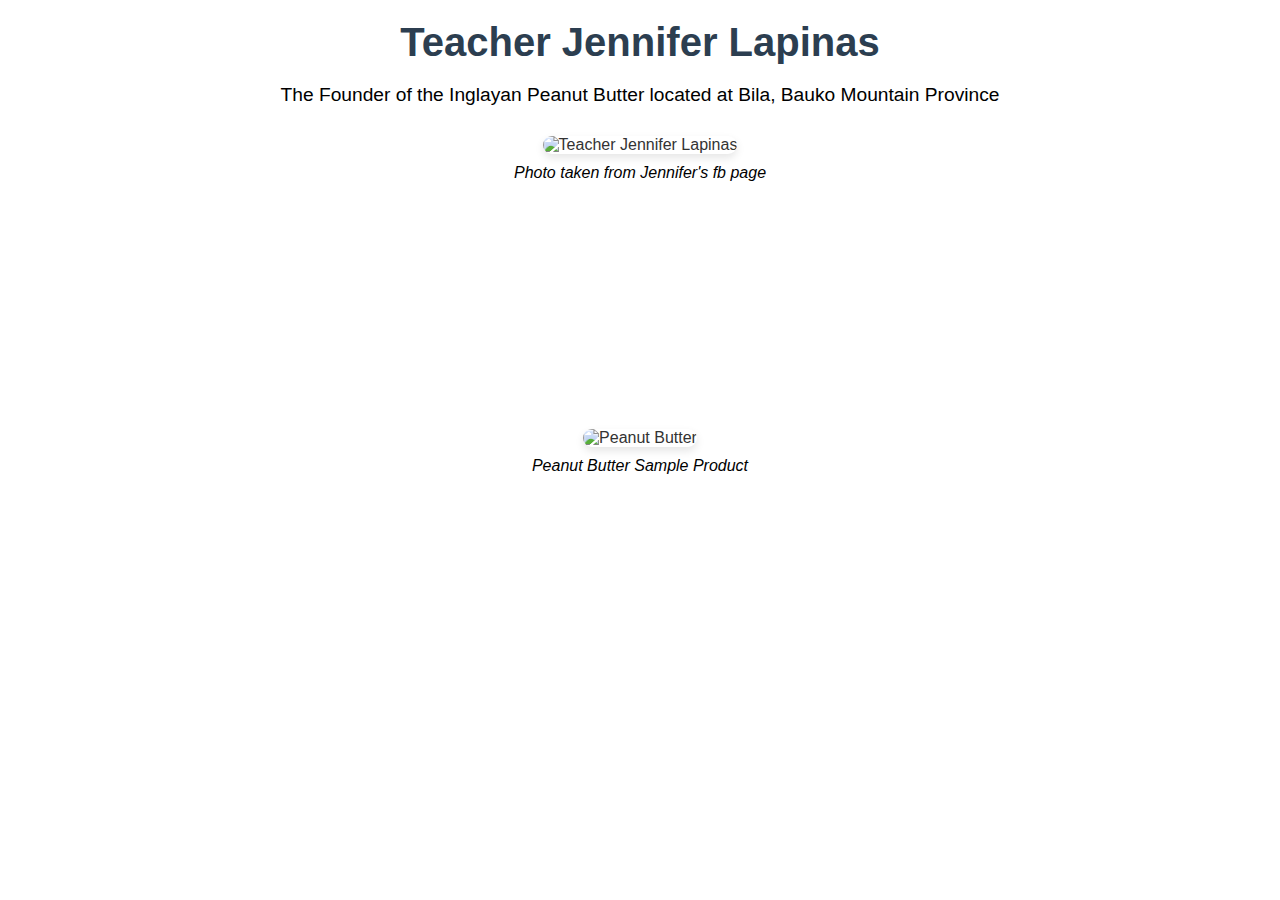
==== TributePage/index.html @ ceca922e "Vercel Application" ====
<!DOCTYPE html>
<html lang="en">
<head>
    <meta charset="UTF-8">
    <meta name="viewport" content="width=device-width, initial-scale=1.0">
    <title>Tribute Page - Dr. Norman Borlaug</title>
    <link rel="stylesheet" href="styles.css">
</head>
<body>
    <main id="main">
        <!-- Title Section -->
        <section id="title-section">
            <h1 id="title"> Teacher Jennifer Lapinas</h1>
            <p id="description">The Founder of the Inglayan Peanut Butter located at Bila, Bauko Mountain Province</p>
        </section>

        <!-- Image Section -->
        <div id="img-div">
            <img id="image" src="https://i.postimg.cc/nL2dR1y0/FB-IMG-1730951163430.jpg" alt="Teacher Jennifer Lapinas">
            <figcaption id="img-caption">Photo taken from Jennifer's fb page </figcaption>
        </div>

        <!-- Tribute Information Section -->
        <section id="tribute-info">
            <p>   Ma'am Jennifer Lapinas is a current High School Teacher from Bila, Bauko Mountain Province. Aside from nurturing and molding minds of the future generation, the entrepreneural mindset of Ma'am Jennifer has created an impact not only to the folks of Bauko but also to the livelihood of the Province. </p>

            <p>Pandemic striked it was when Inglayan Peanut Butter started. Later on, recognized by the Department of Science and Technology and Department of Tourism then continues to expand up to the present. Due to bunch of orders from different locals, It had opened economic strategies like releasing new flavors to the market which are creamy and crunchy flavors,  and Introduced the folks opportunity to be part of the businesses's industry. From "Kiniing" to "Kalkalot" Bauko Mountain Province is now also known to its creamy and crunchy peanut butter delicacy. </p>
        </section>
        <!-- Link to More Information -->

         <!-- Image Section -->
        <div id="img-div">
            <img id="image" src="https://i.postimg.cc/yNpG6PLW/FB-IMG-1730941133104.jpg" alt="Peanut Butter">
            <figcaption id="img-caption">Peanut Butter Sample Product </figcaption>
        </div>

        <section id="title-section2">
            <p>   You can visit and avail the product at: </p>
        </section>

        <a id="tribute-link" href="https://www.onestore.ph/" target="_blank"></a>


    </main>
</body>
</html>
---- TributePage/styles.css ----
/* Global Styles */
body {
    font-family: Arial, sans-serif;
    margin: 0;
    padding: 0;
    background-image: url('https://www.organicfacts.net/wp-content/uploads/peanutbutter1.jpg');
    background-size: cover;
    background-position: center;
    background-attachment: fixed;
    color: #333;
}

#main {
    max-width: 1200px;
    margin: 0 auto;
    padding: 20px;
}

/* Title Section */
#title-section {
    text-align: center;
    margin-bottom: 30px;
}

#title {
    font-size: 2.5em;
    font-weight: bold;
    margin: 0;
    color: #2c3e50;
}

#description {
    font-size: 1.2em;
    color:black;
}

/* Image Section */
#img-div {
    text-align: center;
    margin-bottom: 30px;
}

#image {
    max-width: 50%;
    height: auto;
    border-radius: 10px;
    box-shadow: 0 4px 8px rgba(0, 0, 0, 0.1);
}

#img-caption {
    font-style: italic;
    color:black;
    margin-top: 10px;
}

/* Tribute Information Section */
#tribute-info {
    font-size: 1.1em;
    line-height: 1.6;
    margin-bottom: 30px;
    color:white ;
}

/* Link to Additional Information */
#tribute-link {
    display: inline-block;
    text-align: center;
    font-size: 1.2em;
    padding: 55px 70px;
    background-image: url('https://i.postimg.cc/bvZ7tWD1/th-removebg-preview.jpg');
    border-radius: 5px;
    text-decoration: none;
    margin: 0 auto;
}

#tribute-link:hover {
    background-color: #3498db;
}

#title-section2 {
    text-align: left;
    margin-bottom: 30px;
    color:white ;
}
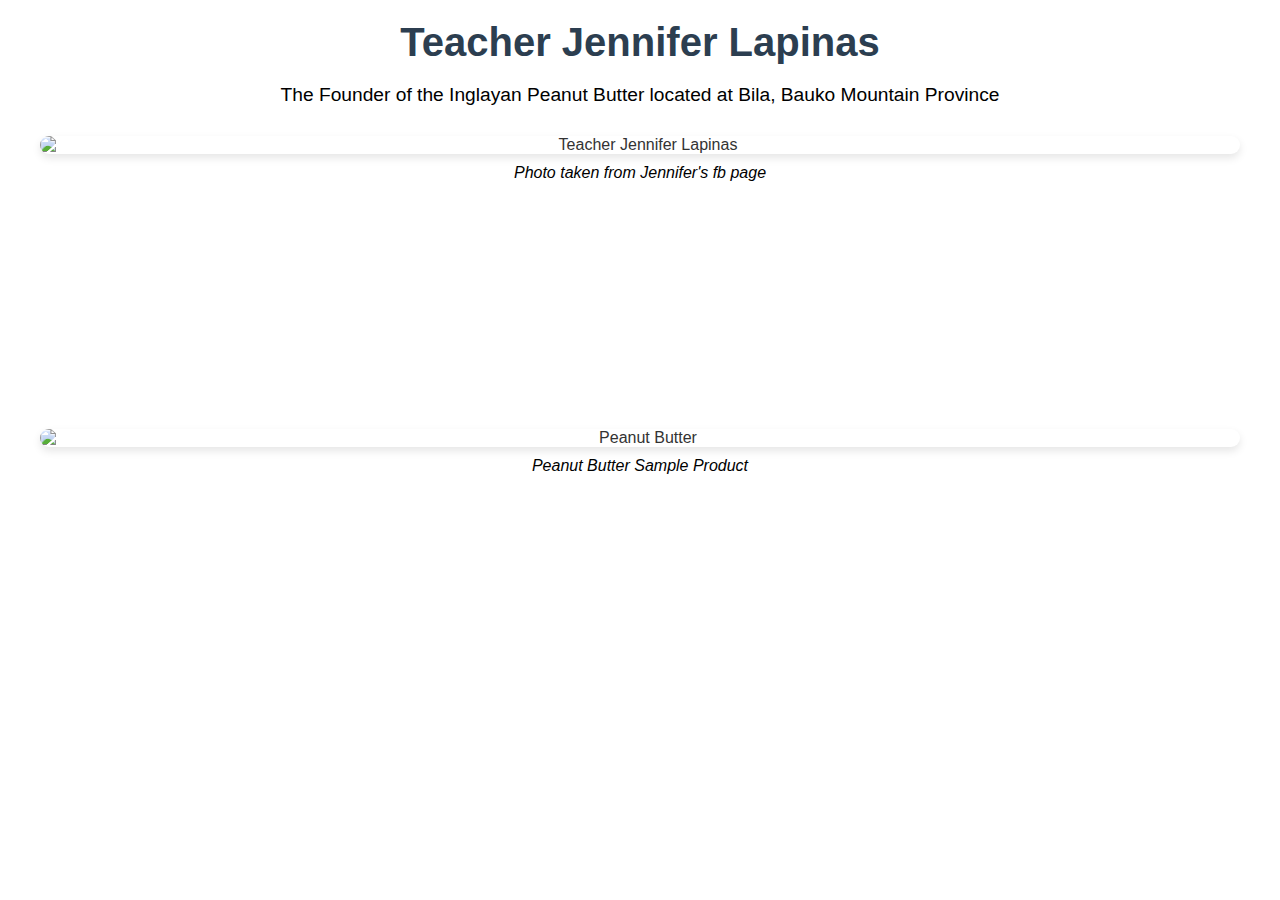
==== commit 92248728: "Tribute image update" ====
--- a/TributePage/index.html
+++ b/TributePage/index.html
@@ -29,6 +29,13 @@
         <!-- Link to More Information -->
 
          <!-- Image Section -->
+          <style>
+    #image {
+      display: block;
+      max-width: 100%;
+      height: auto; /* Maintains aspect ratio */
+    }
+  </style>
         <div id="img-div">
             <img id="image" src="https://i.postimg.cc/yNpG6PLW/FB-IMG-1730941133104.jpg" alt="Peanut Butter">
             <figcaption id="img-caption">Peanut Butter Sample Product </figcaption>
